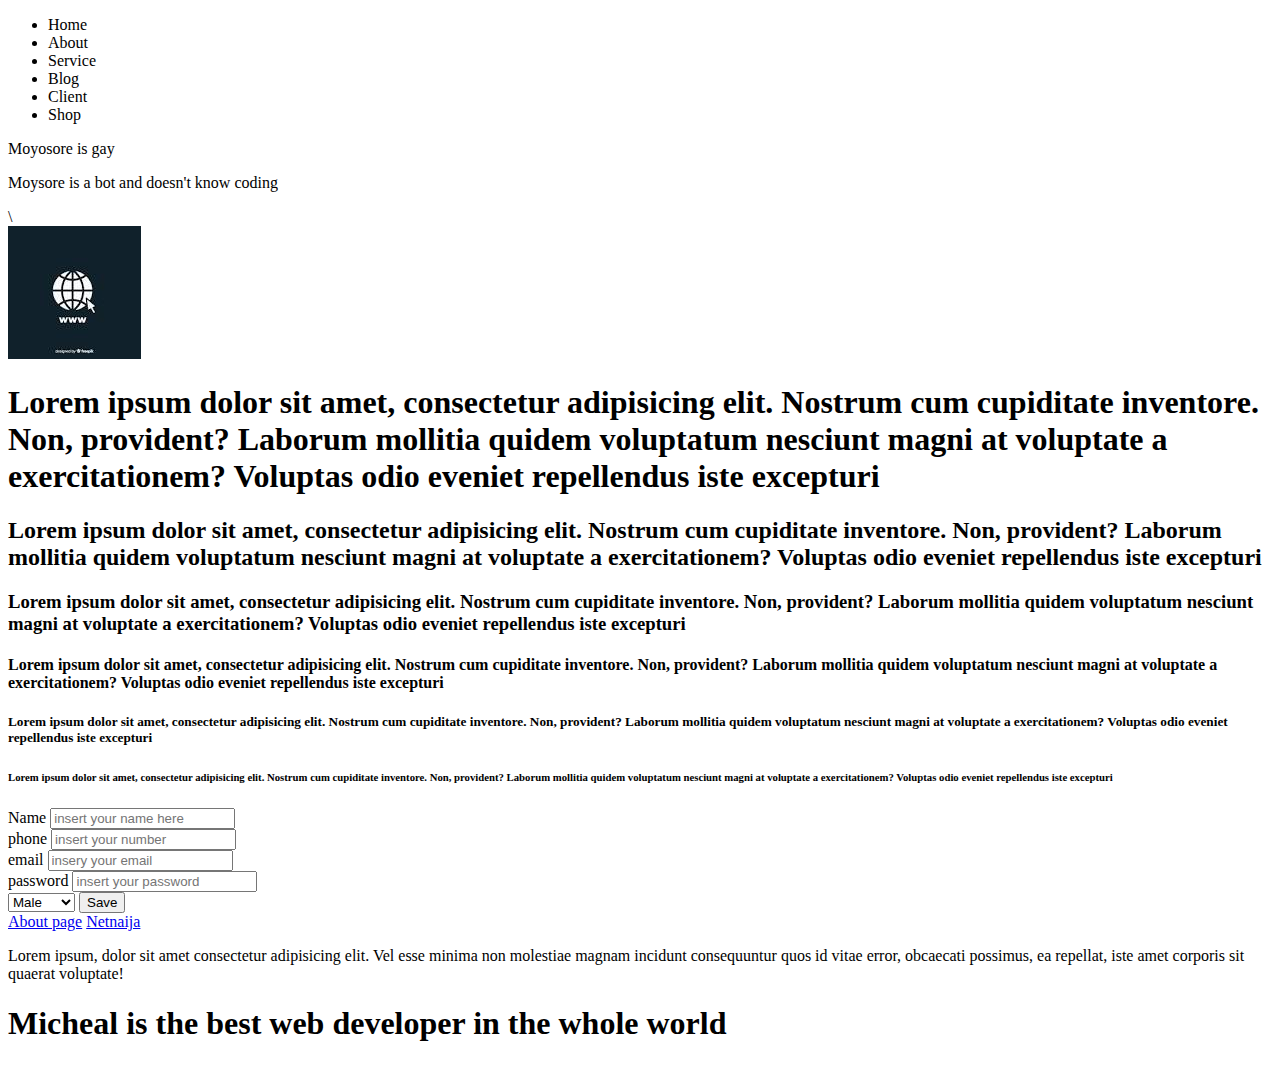
==== index.html @ 6dd4d18e "first commit" ====
<!DOCTYPE html>
<html lang="en">
<head>
    <meta charset="UTF-8">
    <meta http-equiv="X-UA-Compatible" content="IE=edge">
    <meta name="viewport" content="width=device-width, initial-scale=1.0">
    <title>Document</title>
</head>
<body>
    <nav>
        <ul>
            <li>Home</li>
            <li>About</li>
            <li>Service</li>
            <li>Blog</li>
            <li>Client</li>
            <li>Shop</li>
        </ul>
    </nav>

    <div>

        <p>Moyosore is gay </p>
        <p>Moysore is a bot and doesn't know coding</p>
    </div>

       \ <div>
            <img src="download.jfif" alt="web img "/>
            <h1>Lorem ipsum dolor sit amet, consectetur adipisicing elit. Nostrum cum cupiditate inventore. Non, provident? Laborum mollitia quidem voluptatum nesciunt magni at voluptate a exercitationem? Voluptas odio eveniet repellendus iste excepturi</h1>
            <h2>Lorem ipsum dolor sit amet, consectetur adipisicing elit. Nostrum cum cupiditate inventore. Non, provident? Laborum mollitia quidem voluptatum nesciunt magni at voluptate a exercitationem? Voluptas odio eveniet repellendus iste excepturi</h2>
            <h3>Lorem ipsum dolor sit amet, consectetur adipisicing elit. Nostrum cum cupiditate inventore. Non, provident? Laborum mollitia quidem voluptatum nesciunt magni at voluptate a exercitationem? Voluptas odio eveniet repellendus iste excepturi</h3>
            <h4>Lorem ipsum dolor sit amet, consectetur adipisicing elit. Nostrum cum cupiditate inventore. Non, provident? Laborum mollitia quidem voluptatum nesciunt magni at voluptate a exercitationem? Voluptas odio eveniet repellendus iste excepturi</h4>
            <h5>Lorem ipsum dolor sit amet, consectetur adipisicing elit. Nostrum cum cupiditate inventore. Non, provident? Laborum mollitia quidem voluptatum nesciunt magni at voluptate a exercitationem? Voluptas odio eveniet repellendus iste excepturi</h5>
            <h6>Lorem ipsum dolor sit amet, consectetur adipisicing elit. Nostrum cum cupiditate inventore. Non, provident? Laborum mollitia quidem voluptatum nesciunt magni at voluptate a exercitationem? Voluptas odio eveniet repellendus iste excepturi</h6>

        </div>

        <div>
            <form>
                <label for="name">Name</label>
                <input type="text" placeholder="insert your name here"><br>
                <label for="phone">phone</label>
                <input type="number" placeholder="insert your number"><br>
                 <label for="email">email</label>
                <input type="email" placeholder="insery your email"><br>
                <label for="password">password</label>
                <input type="password" placeholder="insert your password"><br>
                <select  options="">
                    <option>Male</option>
                    <option>Female</option>
                </select>
                <button type="submit">Save</button>
            </form>
        </div>
        <a href="about.html" target="blank">About page</a>
        <a href="https://www.thenetnaija.net" target="_blank">Netnaija
        </a>
        <p>Lorem ipsum, dolor sit amet consectetur adipisicing elit. Vel esse minima non molestiae magnam incidunt consequuntur quos id vitae error, obcaecati possimus, ea repellat, iste amet corporis sit quaerat voluptate!
            <h1>Micheal is the best web developer in the whole world</p>
        </p>
    </nav>
</body>
</html>
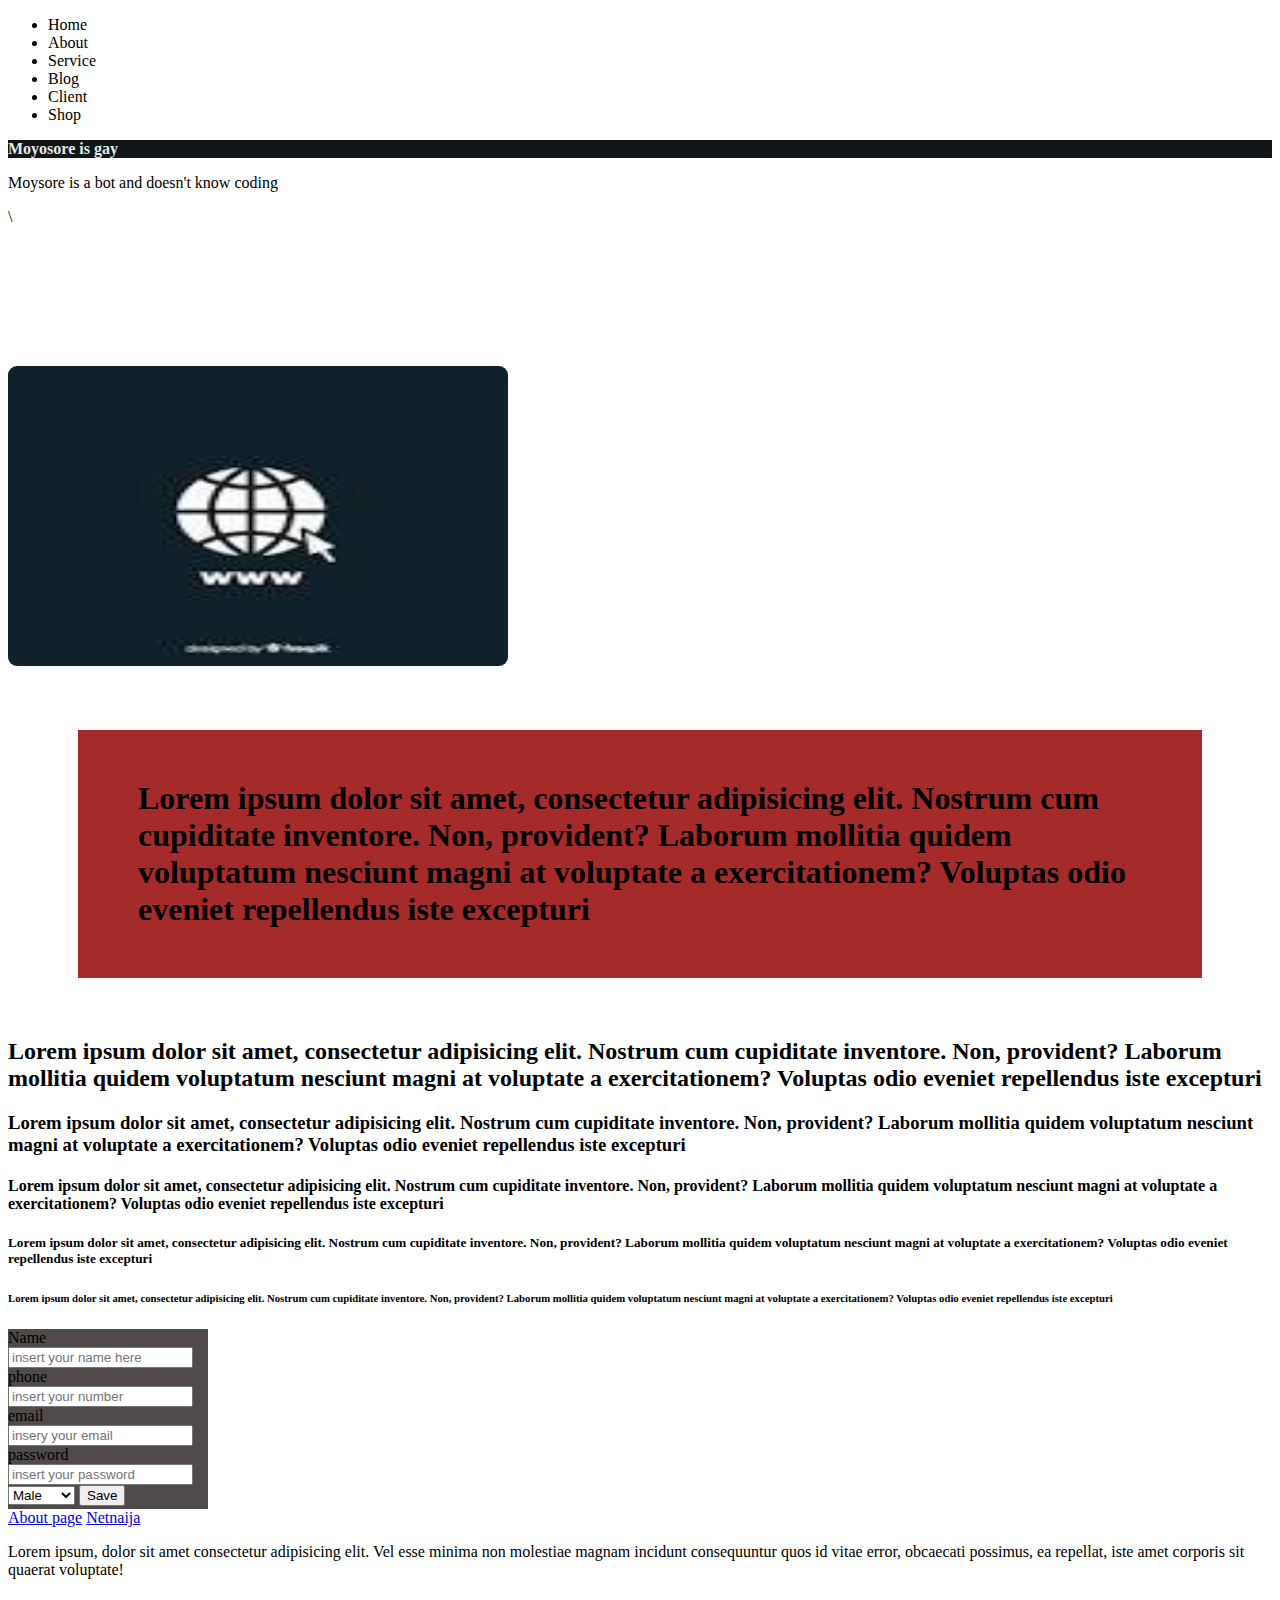
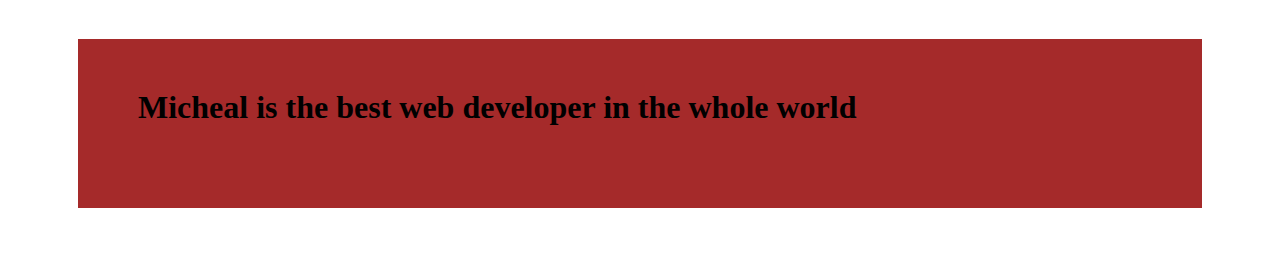
==== commit 53d1b127: "webspider" ====
--- a/index.html
+++ b/index.html
@@ -5,6 +5,27 @@
     <meta http-equiv="X-UA-Compatible" content="IE=edge">
     <meta name="viewport" content="width=device-width, initial-scale=1.0">
     <title>Document</title>
+    <style>
+        img{
+            height: 300px;
+            width: 500px;
+            border-radius: 9px;
+            margin-top: 140px;
+            background-color: rgb(15, 9, 2);
+    
+        }
+
+        h1{
+            border: 2px solidrgb(116, 26, 26);background-color: brown;
+            padding: 50px 60px;
+            margin: 60px 70px;
+        }
+        form{
+            background-color: rgb(80, 74, 74);
+            width: 200px;
+            height: 180px;
+        }
+    </style>
 </head>
 <body>
     <nav>
@@ -20,7 +41,7 @@
 
     <div>
 
-        <p>Moyosore is gay </p>
+        <p style="color: rgb(226, 235, 232); font-weight: 900; background-color: rgb(17, 21, 24);">Moyosore is gay </p>
         <p>Moysore is a bot and doesn't know coding</p>
     </div>
 
